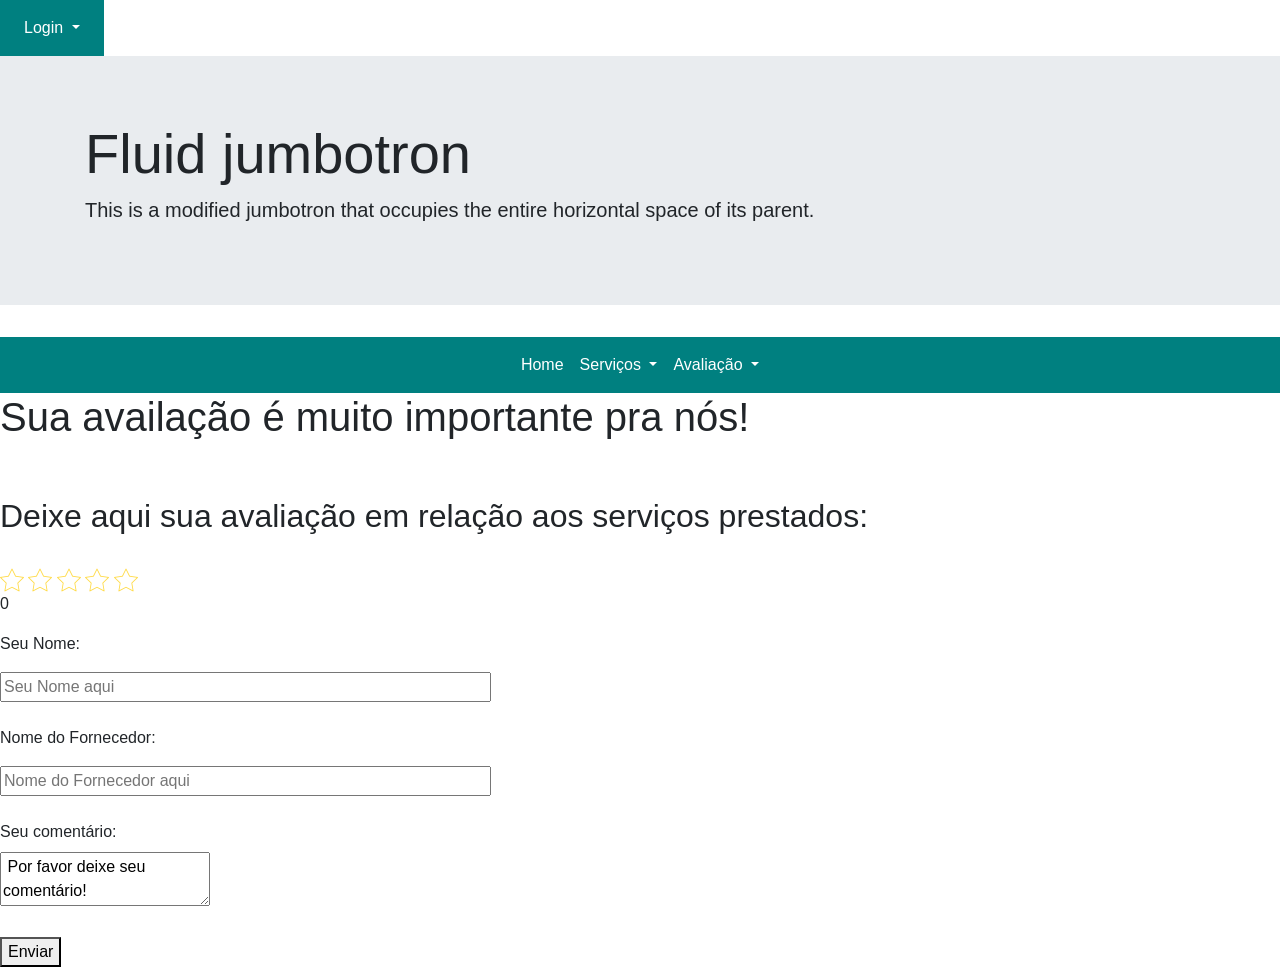
==== avaliacao-prestadores.html @ 744cd1a6 "adicionando links no menu e corrigindo cards" ====
<!DOCTYPE html>
<html>
<head>
  <!-- Meta tags Obrigatórias -->
    <meta charset="utf-8">
    <script src="funcoes.js"></script>
    <meta name="viewport" content="width=device-width, initial-scale=1, shrink-to-fit=no">
    <!-- Bootstrap core CSS -->
    <link rel="stylesheet" href="https://stackpath.bootstrapcdn.com/bootstrap/4.4.1/css/bootstrap.min.css" integrity="sha384-Vkoo8x4CGsO3+Hhxv8T/Q5PaXtkKtu6ug5TOeNV6gBiFeWPGFN9MuhOf23Q9Ifjh" crossorigin="anonymous">
    <link href="css/style.css" rel="stylesheet" type="text/css">
    <!-- FAVICON -->
    <link href="img/favicon.png" rel="shortcut icon">
    <title>Avaliação De Serviços Prestados</title>
  </head>

  <body>
    <div class="row no-gutters">
       <nav class="navbar navbar-expand-lg navbar-light bg-light">
         <div class="collapse navbar-collapse" id="navbarSupportedContent">
           <ul class="navbar-nav justify-content-end">
             <li class="nav-item dropdown">
               <a class="nav-link dropdown-toggle" href="#" id="navbarDropdown" role="button" data-toggle="dropdown" aria-haspopup="true" aria-expanded="false">
                 Login
               </a>
               <div class="dropdown-menu" aria-labelledby="navbarDropdown">
                 <a class="dropdown-item" href="#">Entrar</a>
                 <a class="dropdown-item" href="#">Cadastro Usuario</a>
                 <div class="dropdown-divider"></div>
                 <a class="dropdown-item" href="#">Cadastro Prestador</a>
               </div>
             </li>
            </ul>
         </div>
       </nav>
    </div>
    <div class="jumbotron jumbotron-fluid">
      <div class="container">
        <h1 class="display-4">Fluid jumbotron</h1>
        <p class="lead">This is a modified jumbotron that occupies the entire horizontal space of its parent.</p>
      </div>
    </div>

    <nav class="navbar navbar-expand-lg navbar-light bg-light">
      <!--<a class="navbar-brand" href="#">Navbar</a>-->
      <button class="navbar-toggler" type="button" data-toggle="collapse" data-target="#navbarSupportedContent" aria-controls="navbarSupportedContent" aria-expanded="false" aria-label="Toggle navigation">
        <span class="navbar-toggler-icon"></span>
      </button>
    
      <div class="collapse navbar-collapse" id="navbarSupportedContent">
        <ul class="navbar-nav mx-auto">
          <li class="nav-item active">
            <a class="nav-link" href="#">Home <span class="sr-only">(current)</span></a>
          </li>
          <li class="nav-item dropdown">
            <a class="nav-link dropdown-toggle" href="#" id="navbarDropdown" role="button" data-toggle="dropdown" aria-haspopup="true" aria-expanded="false">
              Serviços
            </a>
            <div class="dropdown-menu" aria-labelledby="navbarDropdown">
              <a class="dropdown-item" href="#">Home Care</a>
              <a class="dropdown-item" href="#">Saúde</a>
              <a class="dropdown-item" href="#">Transporte</a>
            </div>
          </li>
          <li class="nav-item dropdown">
            <a class="nav-link dropdown-toggle" href="#" id="navbarDropdown" role="button" data-toggle="dropdown" aria-haspopup="true" aria-expanded="false">
              Avaliação
            </a>
            <div class="dropdown-menu" aria-labelledby="navbarDropdown">
              <a class="dropdown-item" href="#">Prestadores</a>
              <a class="dropdown-item" href="#">Usuarios</a>
          </li>
        </ul>
      </div>
    </nav>

	<link rel="stylesheet" type="text/css" href="style.css">
	<title>Avalição</title>
</head>
 <h1>Sua availação é muito importante pra nós!</h1> <br> <br> 
    <h2> Deixe aqui sua avaliação em relação aos serviços prestados:</h2> <br>

    <a href="javascript:void(0)" onclick="Avaliar(1)">
    <img src="img/star0.png" id="s1"></a>

    <a href="javascript:void(0)" onclick="Avaliar(2)">
    <img src="img/star0.png" id="s2"></a>

    <a href="javascript:void(0)" onclick="Avaliar(3)">
    <img src="img/star0.png" id="s3"></a>

    <a href="javascript:void(0)" onclick="Avaliar(4)">
    <img src="img/star0.png" id="s4"></a>

    <a href="javascript:void(0)" onclick="Avaliar(5)">
    <img src="img/star0.png" id="s5"></a>
      <p id="rating">0</p>
    
    
    <p> Seu Nome: </p>
    <input type="text" name="Seu Nome" size="50" maxlength="50" placeholder="Seu Nome aqui" required="">  <br><br> 
    <p> Nome do Fornecedor: </p>
    <input type="text" name="Nome do Fornecedor" size="50" maxlength="50" placeholder="Nome do Fornecedor aqui" required=""> <br><br>

    <label>Seu comentário: </label><br>
    <textarea> Por favor deixe seu comentário! </textarea><br> <br>

    <button onclick="window.location.href = 'comentario-avaliacao-usuario.html';"> Enviar </button>




    <!-- JavaScript (Opcional) -->
    <!-- jQuery primeiro, depois Popper.js, depois Bootstrap JS -->
    <script src="https://code.jquery.com/jquery-3.3.1.slim.min.js" integrity="sha384-q8i/X+965DzO0rT7abK41JStQIAqVgRVzpbzo5smXKp4YfRvH+8abtTE1Pi6jizo" crossorigin="anonymous"></script>
    <script src="https://cdnjs.cloudflare.com/ajax/libs/popper.js/1.14.3/umd/popper.min.js" integrity="sha384-ZMP7rVo3mIykV+2+9J3UJ46jBk0WLaUAdn689aCwoqbBJiSnjAK/l8WvCWPIPm49" crossorigin="anonymous"></script>
    <script src="https://stackpath.bootstrapcdn.com/bootstrap/4.1.3/js/bootstrap.min.js" integrity="sha384-ChfqqxuZUCnJSK3+MXmPNIyE6ZbWh2IMqE241rYiqJxyMiZ6OW/JmZQ5stwEULTy" crossorigin="anonymous"></script>



  </body>
</html>
---- css/style.css ----
.bg-light {
    background-color: teal!important;
    color: #fff!important;
}

.bg-light ul li a {
    color: #fff!important;
}

.bg-light .dropdown-item {
    color: #000!important;
}
.image{
    width: 100px;
    height: 100px;
}
.busca {
    margin: 30px 0;
}

<<<<<<< HEAD
.busca{margin: 30px 0;}

.card-body {
    width: 270px;
    height: 379px;
}
.card-img-top {
    width: 286px;
    height: 190px;
}
.card-text {
    height: 260px;
}
=======
.ml-auto .dropdown-menu {
    left: auto !important;
    right: 0px;
}

.form-control::-webkit-input-placeholder {
    color: #b3b3b3;
    font-size: 0.9375rem;
}

.form-control.main {
    background: transparent;
    border: 1px solid #b3b3b3;
    border-radius: 2;
    font-size: 0.9375rem;
    padding: 25px 20px;
    margin-bottom: 20px;
    color: #b3b3b3;
}

.form-control.main:focus {
    border: 1px solid #00AFEF;
}

.form-control.white {
    background: #fff;
    color: #222222;
}

select.form-control:not([size]):not([multiple]) {
    height: 100%;
}

.btn {
    text-transform: uppercase;
    font-family: "Montserrat", sans-serif;
    transition: all .3s ease;
  }
  .btn-main {
    padding: 25px 45px;
    border-radius: 3px;
    background: #00AFEF;
    color: #fff;
    outline: none;
  }
  
  .btn-main:hover {
    color: #fff;
  }
  
  .btn-main:focus {
    color: #fff;
    box-shadow: none;
  }
  
  .btn-main-md {
    padding: 15px 40px;
    border-radius: 0;
    background: #00AFEF;
    color: #fff;
    outline: none;
    font-size: 0.9375rem;
  }
  
  .btn-main-md:hover {
    color: #fff;
    background: #4682B4;
  }
>>>>>>> debb1e5b3b24982963e1943c28ea011e4f7e372f
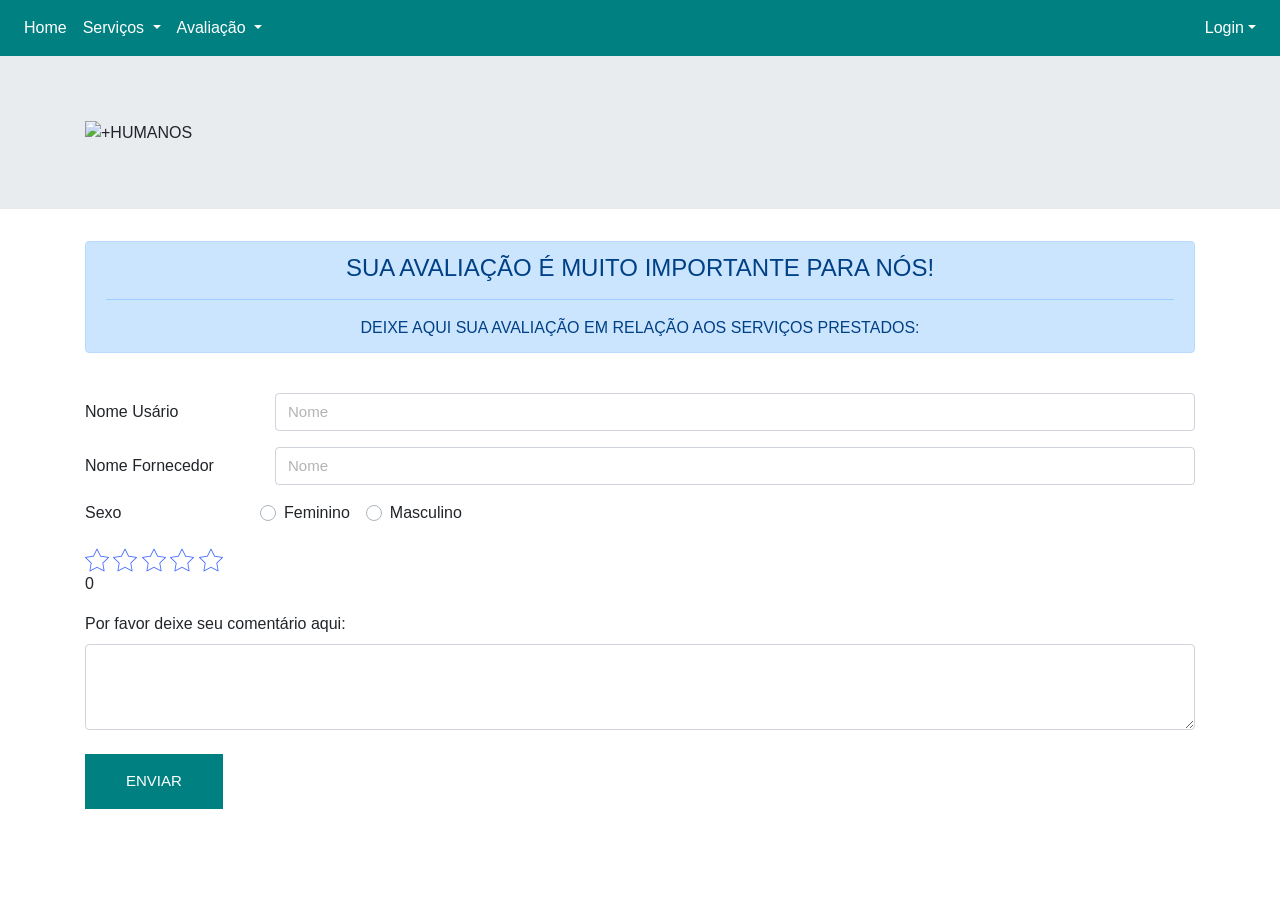
==== commit c5fd7b25: "correcao das paginas" ====
--- a/avaliacao-prestadores.html
+++ b/avaliacao-prestadores.html
@@ -1,64 +1,37 @@
 <!DOCTYPE html>
-<html>
-<head>
-  <!-- Meta tags Obrigatórias -->
+<html lang="pt-br">
+  <head>
+    <!-- Meta tags Obrigatórias -->
     <meta charset="utf-8">
-    <script src="funcoes.js"></script>
+    <script src="./js/funcoes.js"></script> 
     <meta name="viewport" content="width=device-width, initial-scale=1, shrink-to-fit=no">
     <!-- Bootstrap core CSS -->
     <link rel="stylesheet" href="https://stackpath.bootstrapcdn.com/bootstrap/4.4.1/css/bootstrap.min.css" integrity="sha384-Vkoo8x4CGsO3+Hhxv8T/Q5PaXtkKtu6ug5TOeNV6gBiFeWPGFN9MuhOf23Q9Ifjh" crossorigin="anonymous">
     <link href="css/style.css" rel="stylesheet" type="text/css">
     <!-- FAVICON -->
     <link href="img/favicon.png" rel="shortcut icon">
-    <title>Avaliação De Serviços Prestados</title>
+    <title>Avaliação do Usuário</title>
   </head>
 
   <body>
-    <div class="row no-gutters">
-       <nav class="navbar navbar-expand-lg navbar-light bg-light">
-         <div class="collapse navbar-collapse" id="navbarSupportedContent">
-           <ul class="navbar-nav justify-content-end">
-             <li class="nav-item dropdown">
-               <a class="nav-link dropdown-toggle" href="#" id="navbarDropdown" role="button" data-toggle="dropdown" aria-haspopup="true" aria-expanded="false">
-                 Login
-               </a>
-               <div class="dropdown-menu" aria-labelledby="navbarDropdown">
-                 <a class="dropdown-item" href="#">Entrar</a>
-                 <a class="dropdown-item" href="#">Cadastro Usuario</a>
-                 <div class="dropdown-divider"></div>
-                 <a class="dropdown-item" href="#">Cadastro Prestador</a>
-               </div>
-             </li>
-            </ul>
-         </div>
-       </nav>
-    </div>
-    <div class="jumbotron jumbotron-fluid">
-      <div class="container">
-        <h1 class="display-4">Fluid jumbotron</h1>
-        <p class="lead">This is a modified jumbotron that occupies the entire horizontal space of its parent.</p>
-      </div>
-    </div>
-
-    <nav class="navbar navbar-expand-lg navbar-light bg-light">
-      <!--<a class="navbar-brand" href="#">Navbar</a>-->
+    <nav class="navbar navbar-expand-lg bg-light">
       <button class="navbar-toggler" type="button" data-toggle="collapse" data-target="#navbarSupportedContent" aria-controls="navbarSupportedContent" aria-expanded="false" aria-label="Toggle navigation">
         <span class="navbar-toggler-icon"></span>
       </button>
     
       <div class="collapse navbar-collapse" id="navbarSupportedContent">
-        <ul class="navbar-nav mx-auto">
+        <ul class="navbar-nav ">
           <li class="nav-item active">
-            <a class="nav-link" href="#">Home <span class="sr-only">(current)</span></a>
+            <a class="nav-link" href="index.html">Home <span class="sr-only">(current)</span></a>
           </li>
           <li class="nav-item dropdown">
             <a class="nav-link dropdown-toggle" href="#" id="navbarDropdown" role="button" data-toggle="dropdown" aria-haspopup="true" aria-expanded="false">
               Serviços
             </a>
             <div class="dropdown-menu" aria-labelledby="navbarDropdown">
-              <a class="dropdown-item" href="#">Home Care</a>
-              <a class="dropdown-item" href="#">Saúde</a>
-              <a class="dropdown-item" href="#">Transporte</a>
+              <a class="dropdown-item filtro-busca" name="home-care" href="homecare.html">Home Care</a>
+              <a class="dropdown-item filtro-busca" name="saude"href="servico-saude.html">Saúde</a>
+              <a class="dropdown-item filtro-busca" name="transporte" href="transp.html">Transporte</a>
             </div>
           </li>
           <li class="nav-item dropdown">
@@ -66,47 +39,90 @@
               Avaliação
             </a>
             <div class="dropdown-menu" aria-labelledby="navbarDropdown">
-              <a class="dropdown-item" href="#">Prestadores</a>
-              <a class="dropdown-item" href="#">Usuarios</a>
+              <a class="dropdown-item" href="avaliacao-prestadores.html">Prestadores</a>
+              <a class="dropdown-item" href="avaliacao-usuario.html">Usuarios</a>
           </li>
         </ul>
       </div>
+      <ul class="navbar-nav ml-auto">
+        <li class="nav-item dropdown">
+          <a class="nav-link dropdown-toggle" href="#" id="navbarDropdown" role="button" data-toggle="dropdown"
+            aria-haspopup="true" aria-expanded="false"> Login</a>
+          <div class="dropdown-menu" aria-labelledby="navbarDropdown">
+            <a class="dropdown-item" href="login.html">Entrar</a>
+            <a class="dropdown-item" href="cadastro_usuario.html">Cadastro Usuario</a>
+            <a class="dropdown-item" href="cadastro_prestadador.html">Cadastro Prestador</a>
+            <a class="dropdown-item" href="adm.html">Área Restrita</a>
+          </div>
+        </li>
+      </ul>
     </nav>
-
-	<link rel="stylesheet" type="text/css" href="style.css">
-	<title>Avalição</title>
-</head>
- <h1>Sua availação é muito importante pra nós!</h1> <br> <br> 
-    <h2> Deixe aqui sua avaliação em relação aos serviços prestados:</h2> <br>
-
-    <a href="javascript:void(0)" onclick="Avaliar(1)">
-    <img src="img/star0.png" id="s1"></a>
-
-    <a href="javascript:void(0)" onclick="Avaliar(2)">
-    <img src="img/star0.png" id="s2"></a>
-
-    <a href="javascript:void(0)" onclick="Avaliar(3)">
-    <img src="img/star0.png" id="s3"></a>
-
-    <a href="javascript:void(0)" onclick="Avaliar(4)">
-    <img src="img/star0.png" id="s4"></a>
-
-    <a href="javascript:void(0)" onclick="Avaliar(5)">
-    <img src="img/star0.png" id="s5"></a>
-      <p id="rating">0</p>
     
+    <div class="jumbotron jumbotron-fluid">
+      <div class="container">
+        <img src="img/banner.jpg" alt="+HUMANOS">
+      </div>
+    </div>   
     
-    <p> Seu Nome: </p>
-    <input type="text" name="Seu Nome" size="50" maxlength="50" placeholder="Seu Nome aqui" required="">  <br><br> 
-    <p> Nome do Fornecedor: </p>
-    <input type="text" name="Nome do Fornecedor" size="50" maxlength="50" placeholder="Nome do Fornecedor aqui" required=""> <br><br>
-
-    <label>Seu comentário: </label><br>
-    <textarea> Por favor deixe seu comentário! </textarea><br> <br>
-
-    <button onclick="window.location.href = 'comentario-avaliacao-usuario.html';"> Enviar </button>
-
-
+    <div class="container">
+        <div class="alert alert-primary" role="alert">
+          <h4 class="alert-heading">SUA AVALIAÇÃO É MUITO IMPORTANTE PARA NÓS!</h4>
+          <hr>
+          <p class="mb-0">DEIXE AQUI SUA AVALIAÇÃO EM RELAÇÃO AOS SERVIÇOS PRESTADOS:</p>
+        </div> <br>
+    
+       
+        
+        <form>
+          <div class="form-group row">
+            <label for="inputEmail3" class="col-sm-2 col-form-label">Nome Usário</label>
+            <div class="col-sm-10">
+              <input type="name" class="form-control" id="inputEmail3" placeholder="Nome">
+            </div>
+          </div>
+          <div class="form-group row">
+            <label for="inputEmail3" class="col-sm-2 col-form-label">Nome Fornecedor</label>
+            <div class="col-sm-10">
+              <input type="name" class="form-control" id="inputEmail3" placeholder="Nome">
+            </div>
+          </div>      
+                <fieldset class="form-group">
+            <div class="row">
+              <legend class="col-form-label col-sm-2 pt-0">Sexo</legend>
+              <div class="custom-control custom-radio custom-control-inline">
+                <input type="radio" id="customRadioInline1" name="customRadioInline1" class="custom-control-input">
+                <label class="custom-control-label" for="customRadioInline1">Feminino</label>
+            </div>
+            <div class="custom-control custom-radio custom-control-inline">
+              <input type="radio" id="customRadioInline2" name="customRadioInline1" class="custom-control-input">
+              <label class="custom-control-label" for="customRadioInline2">Masculino</label>
+            </div>
+          </fieldset>
+          <a href="javascript:void(0)" onclick="Avaliar(1)">
+            <img src="img/star0.png" id="s1"></a>
+        
+            <a href="javascript:void(0)" onclick="Avaliar(2)">
+            <img src="img/star0.png" id="s2"></a>
+        
+            <a href="javascript:void(0)" onclick="Avaliar(3)">
+            <img src="img/star0.png" id="s3"></a>
+        
+            <a href="javascript:void(0)" onclick="Avaliar(4)">
+            <img src="img/star0.png" id="s4"></a>
+        
+            <a href="javascript:void(0)" onclick="Avaliar(5)">
+            <img src="img/star0.png" id="s5"></a>
+            <p id="rating">0</p>
+          <div>
+          <label for="exampleFormControlTextarea1">Por favor deixe seu comentário aqui:</label>
+          <textarea class="form-control" id="exampleFormControlTextarea1" rows="3"></textarea>        
+          </div> <br>
+        </form>
+          
+          <button type="button" class="btn btn-main-md" onclick="window.location.href = 'comentario-avaliacao-usuario.html';">Enviar</button>
+         
+        
+    </div>
 
 
     <!-- JavaScript (Opcional) -->
@@ -114,8 +130,5 @@
     <script src="https://code.jquery.com/jquery-3.3.1.slim.min.js" integrity="sha384-q8i/X+965DzO0rT7abK41JStQIAqVgRVzpbzo5smXKp4YfRvH+8abtTE1Pi6jizo" crossorigin="anonymous"></script>
     <script src="https://cdnjs.cloudflare.com/ajax/libs/popper.js/1.14.3/umd/popper.min.js" integrity="sha384-ZMP7rVo3mIykV+2+9J3UJ46jBk0WLaUAdn689aCwoqbBJiSnjAK/l8WvCWPIPm49" crossorigin="anonymous"></script>
     <script src="https://stackpath.bootstrapcdn.com/bootstrap/4.1.3/js/bootstrap.min.js" integrity="sha384-ChfqqxuZUCnJSK3+MXmPNIyE6ZbWh2IMqE241rYiqJxyMiZ6OW/JmZQ5stwEULTy" crossorigin="anonymous"></script>
-
-
-
   </body>
-</html>+</html>
--- a/css/style.css
+++ b/css/style.css
@@ -5,6 +5,26 @@
 
 .bg-light ul li a {
     color: #fff!important;
+}
+
+.textocentro{background-color: teal;
+    color: #fff;
+    text-align: center;
+    height: 50px;
+    font-family: 'minion pro';
+    font-size: 28px;
+    padding-top: 8PX;
+}
+
+.titulologin{text-align: center;
+             font-family: 'Minion Pro';}
+
+
+.imglogin{
+    height: 150px;
+    width: 200px;
+    margin: auto;
+    margin-bottom: 10px;
 }
 
 .bg-light .dropdown-item {
@@ -18,7 +38,6 @@
     margin: 30px 0;
 }
 
-<<<<<<< HEAD
 .busca{margin: 30px 0;}
 
 .card-body {
@@ -29,10 +48,9 @@
     width: 286px;
     height: 190px;
 }
-.card-text {
+.card-text {text-align: justify;
     height: 260px;
 }
-=======
 .ml-auto .dropdown-menu {
     left: auto !important;
     right: 0px;
@@ -91,14 +109,51 @@
   .btn-main-md {
     padding: 15px 40px;
     border-radius: 0;
-    background: #00AFEF;
+    background: teal;
     color: #fff;
     outline: none;
     font-size: 0.9375rem;
+    margin-bottom: 10px;
   }
   
   .btn-main-md:hover {
     color: #fff;
-    background: #4682B4;
+    background: rgb(7, 63, 63);
   }
->>>>>>> debb1e5b3b24982963e1943c28ea011e4f7e372f
+
+.fundobanner {background-color: #091f2e;}
+
+.h3{
+    color: #0d05fc;
+}
+.card{margin-top: 20px;
+      margin-bottom: 10px;
+
+}
+
+.card-link{color: #5092c6;
+           font-weight: bold;
+
+}
+
+.card-link:hover{color: #0768b3;
+    font-weight: bold;
+
+}
+
+.alert-heading{text-align: center;}
+
+.mb-0{text-align: center;}
+
+.card-title{text-align: center;
+            color: #1f4768;
+            font-weight: bold;
+            font-family: 'Minion Pro';
+}
+
+.borda {margin-top: 30px;
+    border-radius: 5px;
+    padding: 10px 10px 20px 10px;
+    border: 1px solid #BFBFBF;
+    background-color: white;
+    box-shadow: 10px 10px 5px #aaaaaa;}
